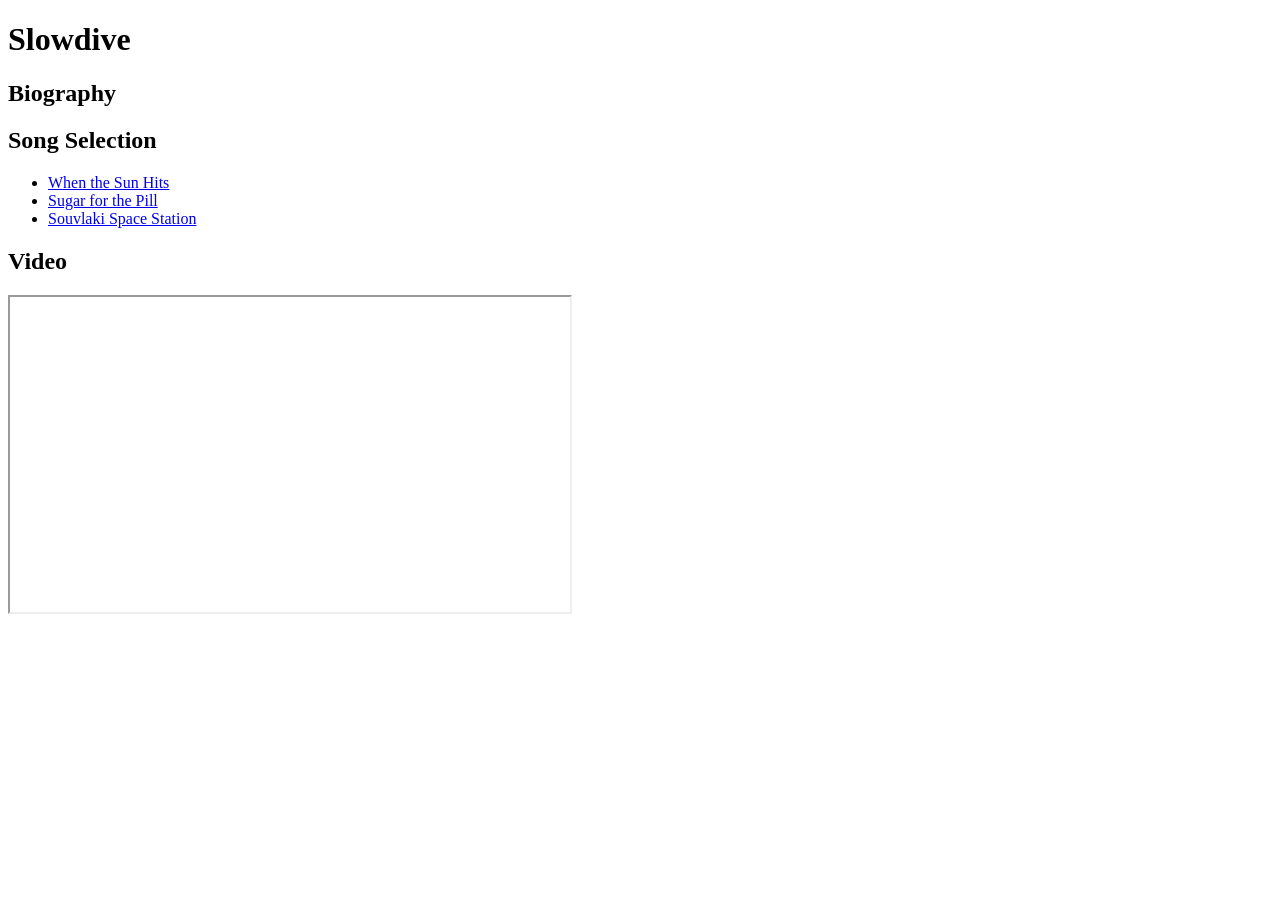
==== Unit 1 - Foundations/musicianpage.html @ 3d1f081c "exercise done" ====
<!--Musician Website : Slowdive -->
<!DOCTYPE html>

<html lang="en">

<head>

    <meta charset="UTF-8">
    <meta name="viewport" content="width=device-width, initial-scale=1.0">
    <title>Slowdive</title>
</head>

<body>
    <h1>Slowdive</h1>
    <h2 id="biography">Biography</h2>
    <h2>Song Selection</h2>
    <ul>
        <li><a href="https://www.youtube.com/watch?v=MKYY0IlTMw4&list=RDMKYY0IlTMw4&start_radio=1" target="_blank">When
                the Sun Hits</a></li>
        <li><a href="https://www.youtube.com/watch?v=BxwAPBxc0lU&list=RDBxwAPBxc0lU&start_radio=1" target="_blank">Sugar
                for the Pill</a></li>
        <li><a href="https://www.youtube.com/watch?v=WPApiFhKFsg&list=RDWPApiFhKFsg&start_radio=1"
                target="_blank">Souvlaki Space Station</a></li>
    </ul>

    <h2>Video</h2>
    <iframe 
        width="560" 
        height="315" 
        src="https://www.youtube.com/embed/aZXmcM3r3nM?si=IVl0v94Wkot8C-dM" 
        title="YouTube video player"
        allowfullscreen>
    </iframe>

</body>

</html>
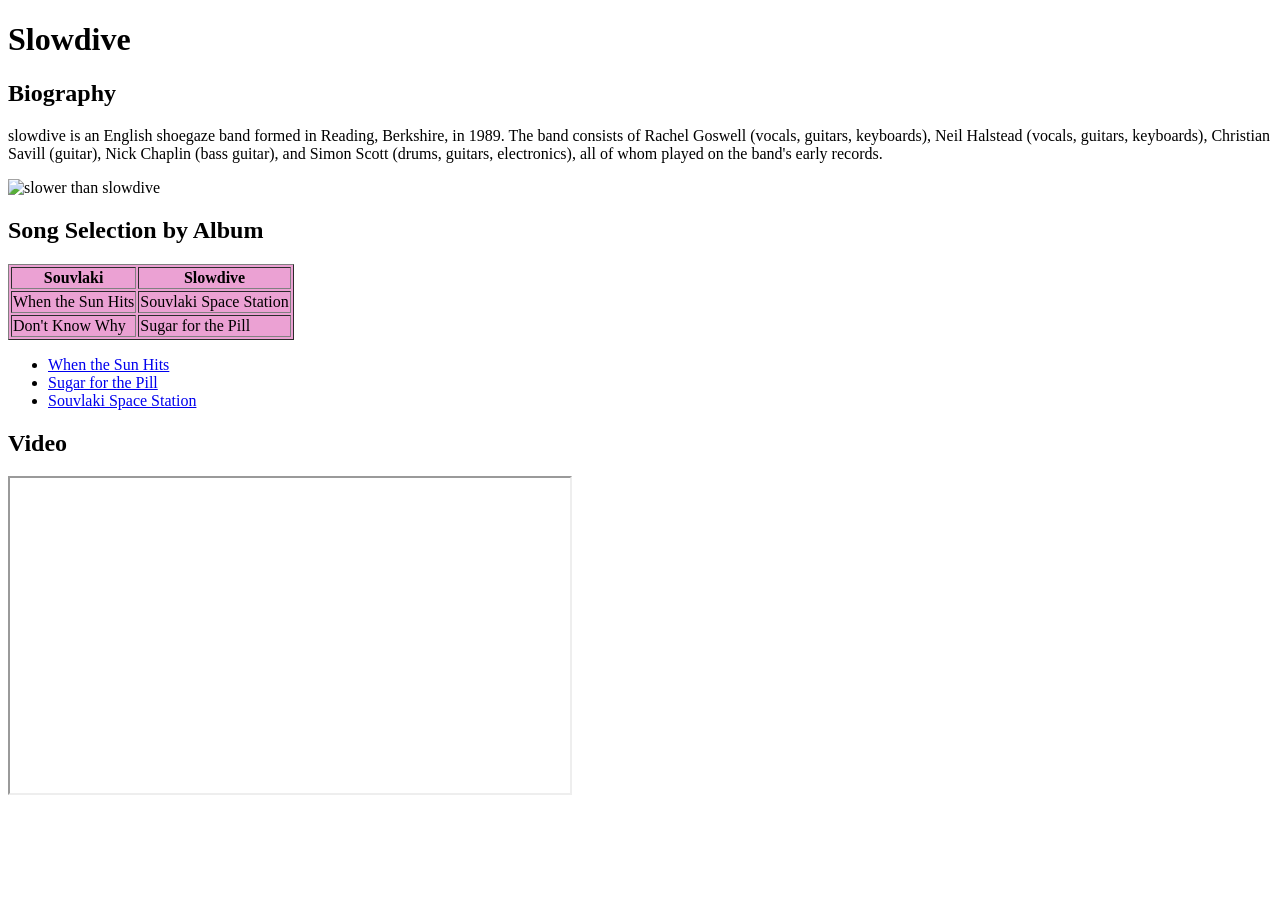
==== commit 0736f042: "musician page done" ====
--- a/Unit 1 - Foundations/musicianpage.html
+++ b/Unit 1 - Foundations/musicianpage.html
@@ -13,7 +13,33 @@
 <body>
     <h1>Slowdive</h1>
     <h2 id="biography">Biography</h2>
-    <h2>Song Selection</h2>
+    <p>
+        slowdive is an English shoegaze band formed in Reading, Berkshire, in 1989.
+        The band consists of Rachel Goswell (vocals, guitars, keyboards), Neil Halstead
+        (vocals, guitars, keyboards), Christian Savill (guitar), Nick Chaplin (bass guitar),
+        and Simon Scott (drums, guitars, electronics), all of whom played on the band's early records.
+    </p>
+
+    <img src="https://media.redbullmusicacademy.com/assets/601/935/1004/slowdive-interview-title.jpg?auto=format&w=700"
+        alt="slower than slowdive" />
+
+    <h2>Song Selection by Album</h2>
+    <table border="1" style="background-color:rgb(235, 161, 211)">
+        <tr>
+            <th>Souvlaki</th>
+            <th>Slowdive</th>
+        </tr>
+        <tr>
+            <td>When the Sun Hits</td>
+            <td>Souvlaki Space Station</td>
+        </tr>
+        <tr>
+            <td>Don't Know Why</td>
+            <td>Sugar for the Pill</td>
+        </tr>
+        <!-- Add more rows and data cells as needed -->
+    </table>
+
     <ul>
         <li><a href="https://www.youtube.com/watch?v=MKYY0IlTMw4&list=RDMKYY0IlTMw4&start_radio=1" target="_blank">When
                 the Sun Hits</a></li>
@@ -24,12 +50,8 @@
     </ul>
 
     <h2>Video</h2>
-    <iframe 
-        width="560" 
-        height="315" 
-        src="https://www.youtube.com/embed/aZXmcM3r3nM?si=IVl0v94Wkot8C-dM" 
-        title="YouTube video player"
-        allowfullscreen>
+    <iframe width="560" height="315" src="https://www.youtube.com/embed/aZXmcM3r3nM?si=IVl0v94Wkot8C-dM"
+        title="YouTube video player" allowfullscreen>
     </iframe>
 
 </body>
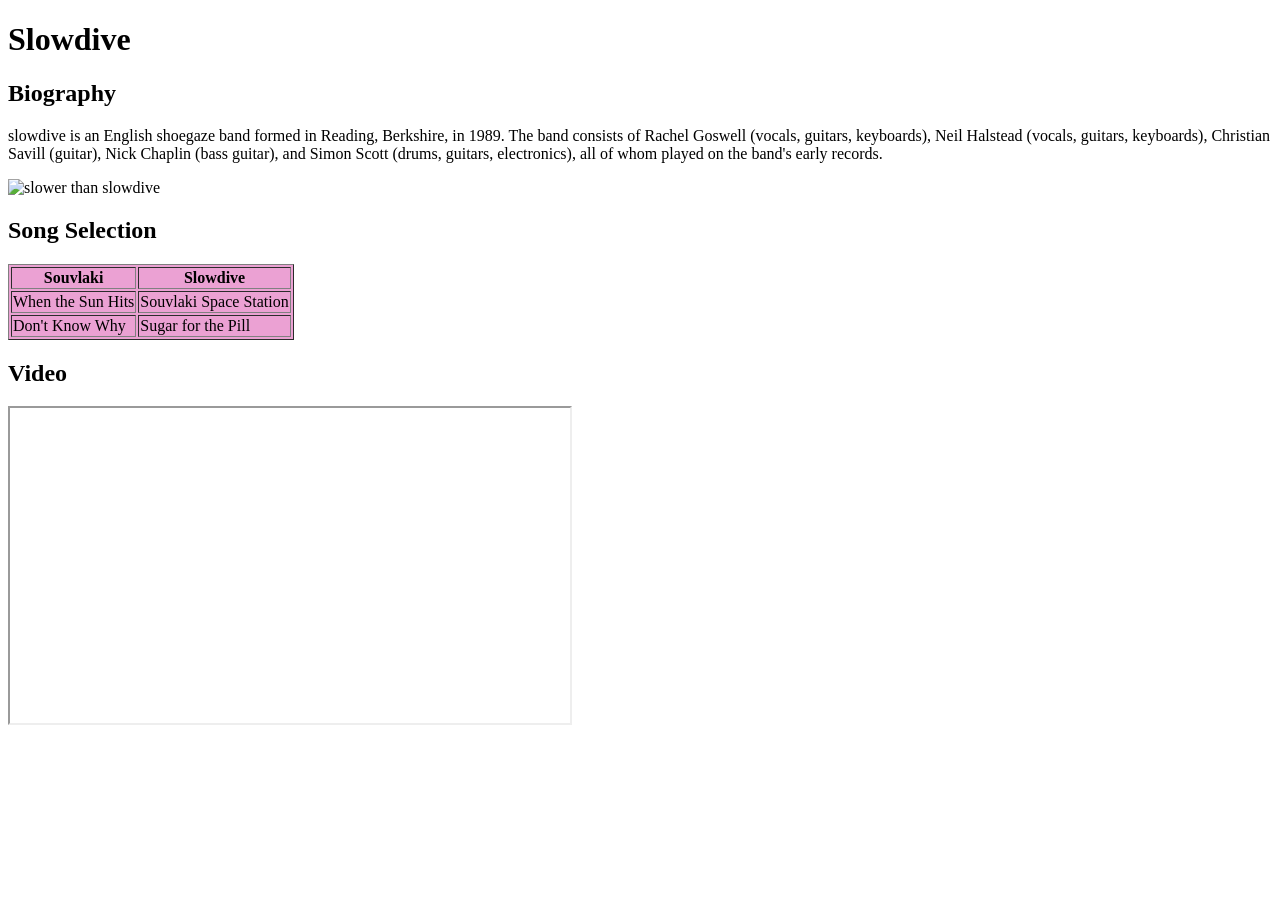
==== commit 401c1d2a: "musician page update" ====
--- a/Unit 1 - Foundations/musicianpage.html
+++ b/Unit 1 - Foundations/musicianpage.html
@@ -23,7 +23,8 @@
     <img src="https://media.redbullmusicacademy.com/assets/601/935/1004/slowdive-interview-title.jpg?auto=format&w=700"
         alt="slower than slowdive" />
 
-    <h2>Song Selection by Album</h2>
+    <!-- Song Selection table -->
+    <h2>Song Selection</h2>
     <table border="1" style="background-color:rgb(235, 161, 211)">
         <tr>
             <th>Souvlaki</th>
@@ -40,14 +41,15 @@
         <!-- Add more rows and data cells as needed -->
     </table>
 
-    <ul>
+    <!-- Song Selection with links that open in new page -->
+    <!-- <ul>
         <li><a href="https://www.youtube.com/watch?v=MKYY0IlTMw4&list=RDMKYY0IlTMw4&start_radio=1" target="_blank">When
                 the Sun Hits</a></li>
         <li><a href="https://www.youtube.com/watch?v=BxwAPBxc0lU&list=RDBxwAPBxc0lU&start_radio=1" target="_blank">Sugar
                 for the Pill</a></li>
         <li><a href="https://www.youtube.com/watch?v=WPApiFhKFsg&list=RDWPApiFhKFsg&start_radio=1"
                 target="_blank">Souvlaki Space Station</a></li>
-    </ul>
+    </ul> -->
 
     <h2>Video</h2>
     <iframe width="560" height="315" src="https://www.youtube.com/embed/aZXmcM3r3nM?si=IVl0v94Wkot8C-dM"
